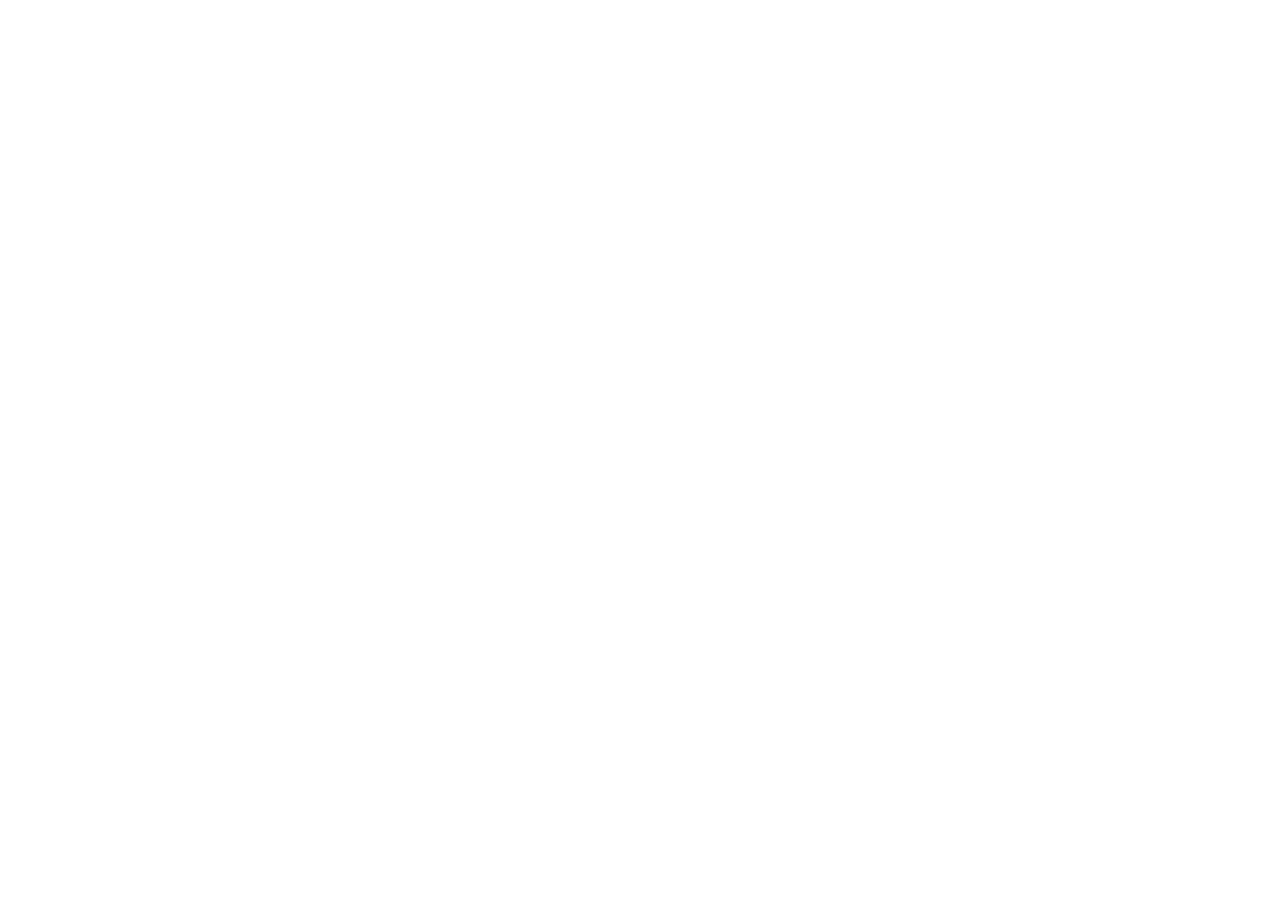
==== index.html @ 520da349 "Added Boilerplate" ====
<!DOCTYPE html>
<html lang="en">
<head>
    <meta charset="UTF-8">
    <meta http-equiv="X-UA-Compatible" content="IE=edge">
    <meta name="viewport" content="width=device-width, initial-scale=1.0">
    <title>HomePage</title>
</head>
<body>
    
</body>
</html>
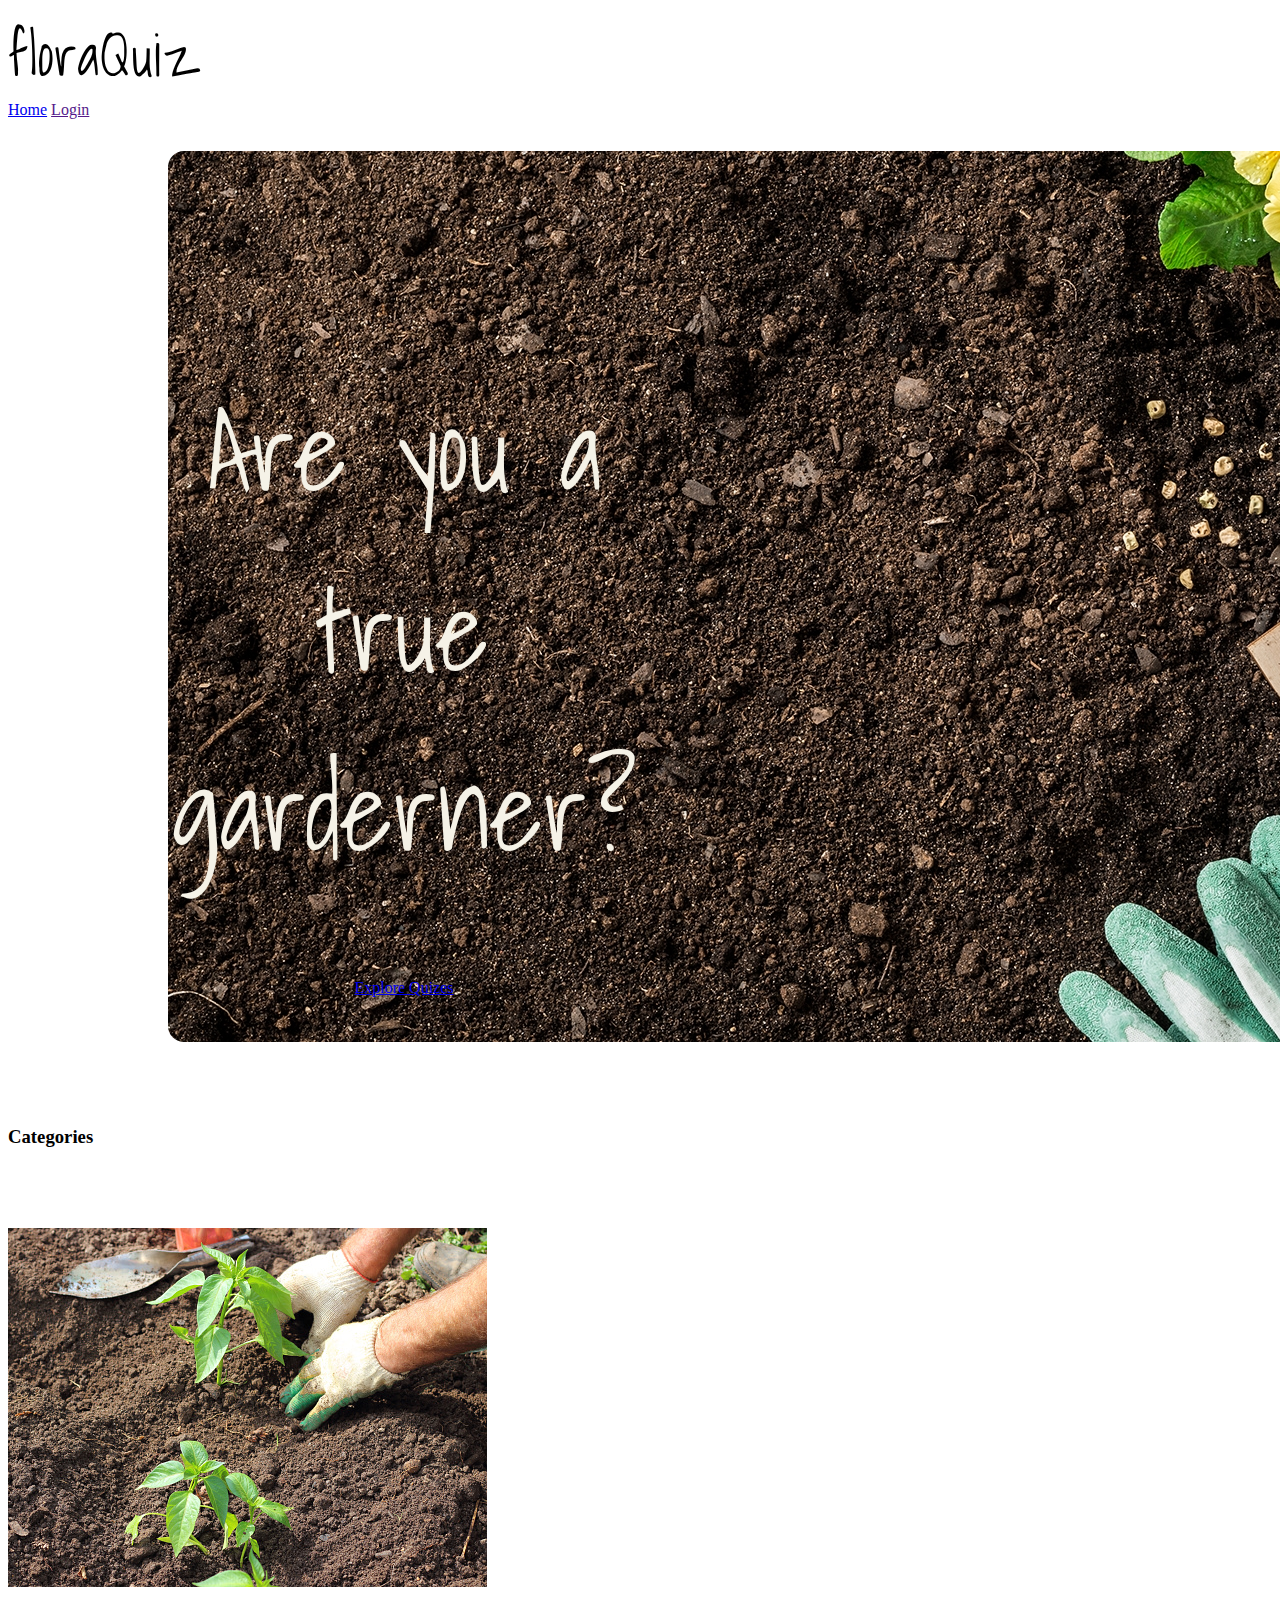
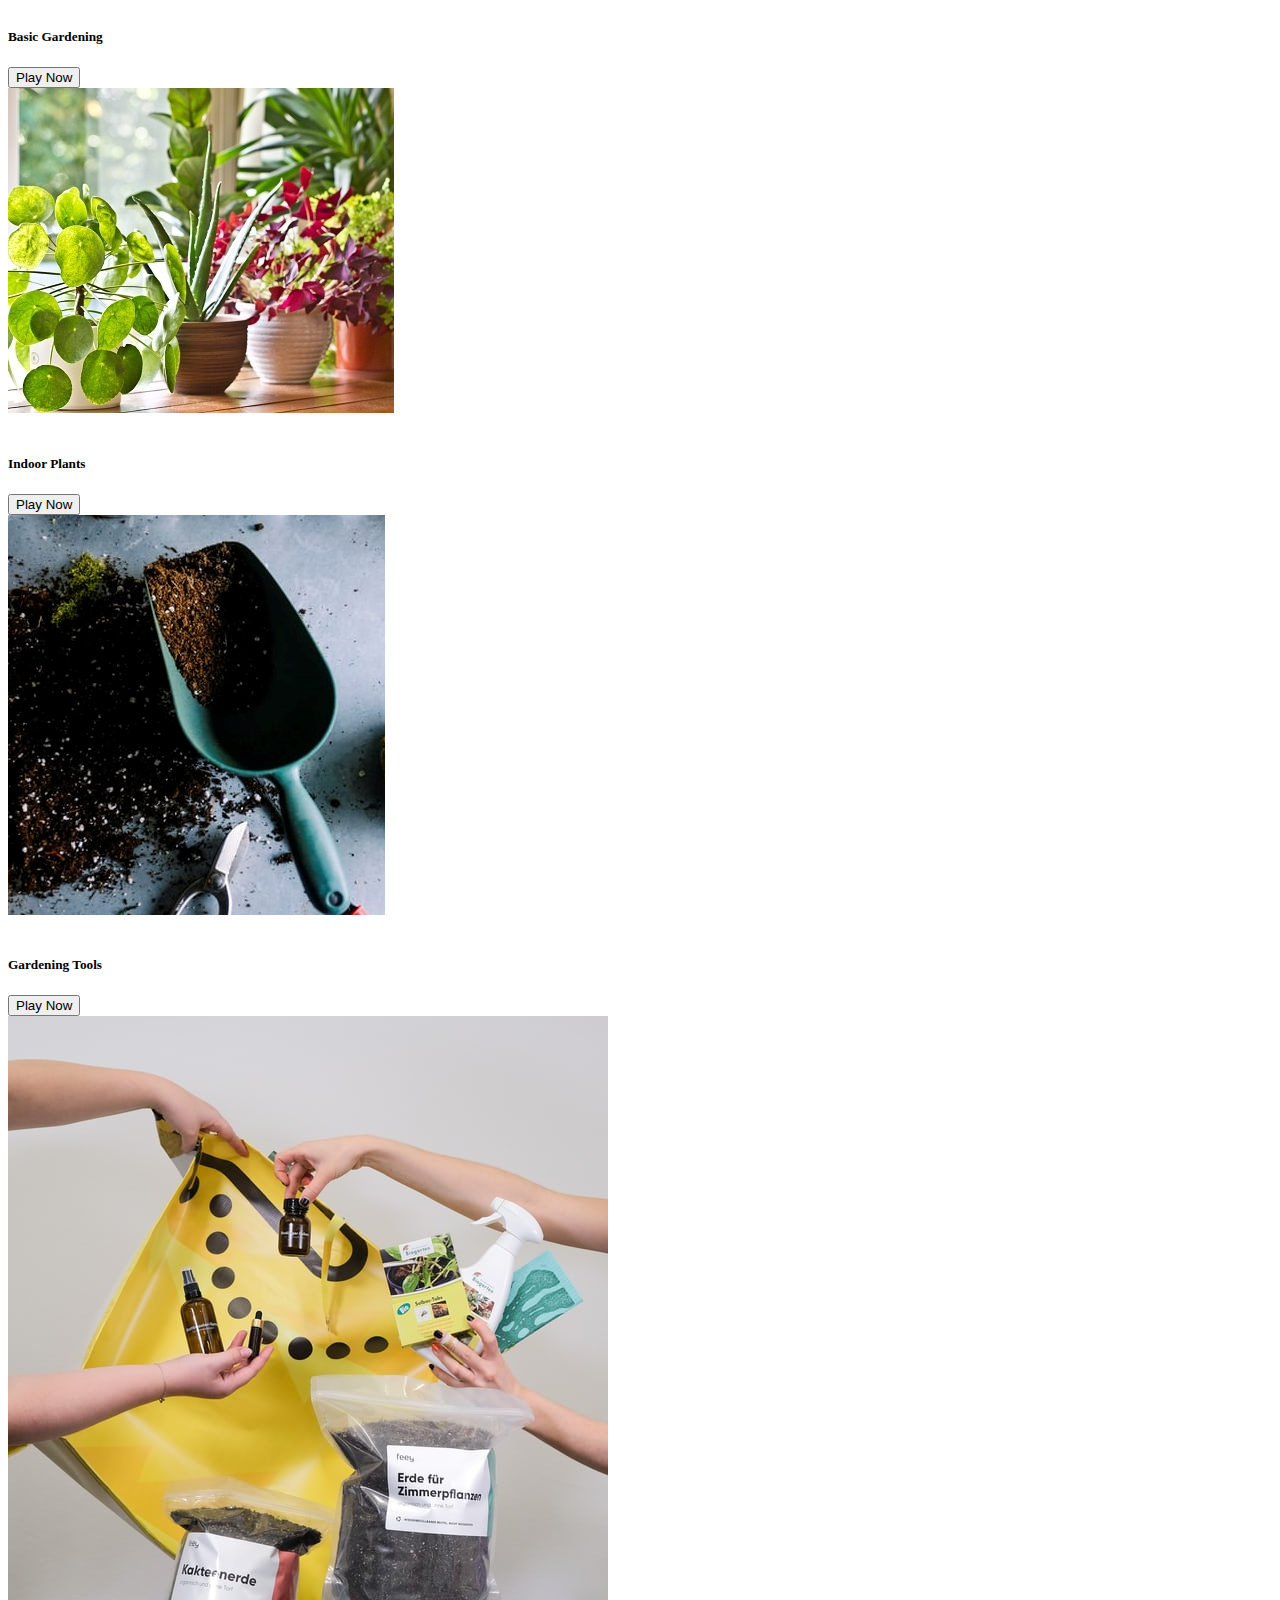
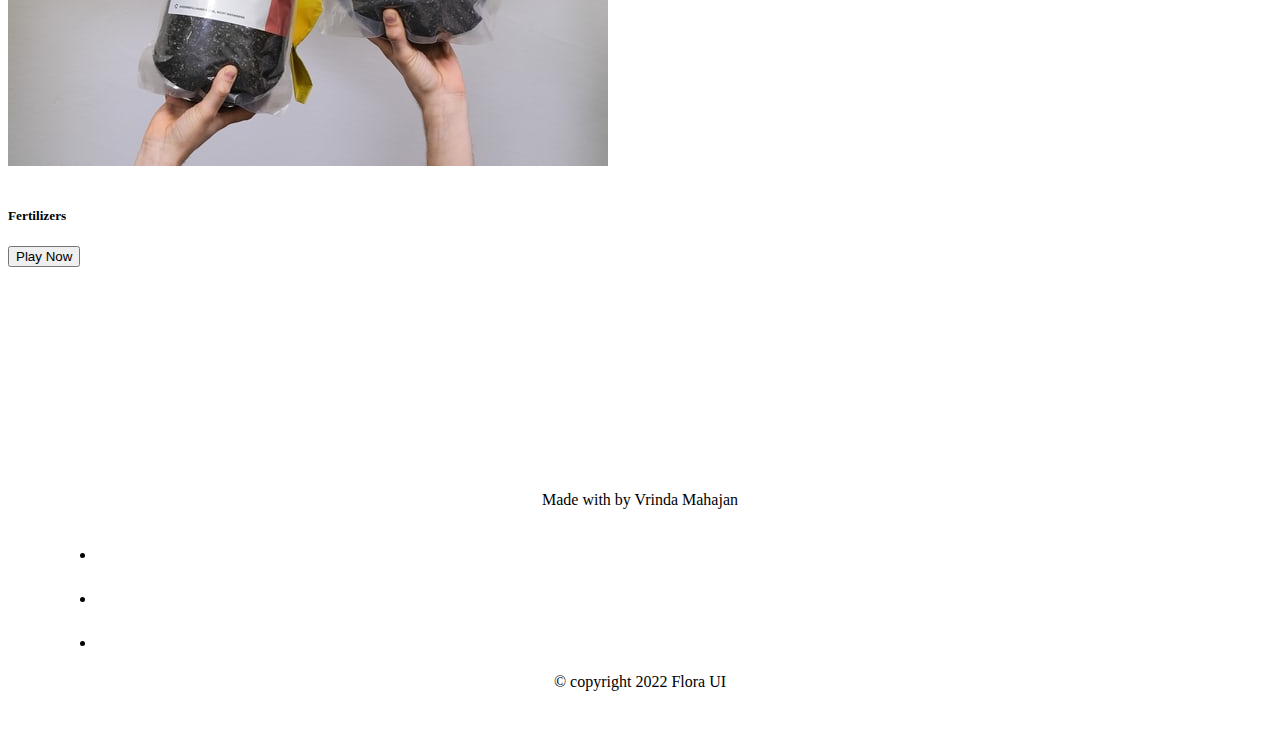
==== commit d4ac316d: "Added HomePage" ====
--- a/index.html
+++ b/index.html
@@ -4,9 +4,67 @@
     <meta charset="UTF-8">
     <meta http-equiv="X-UA-Compatible" content="IE=edge">
     <meta name="viewport" content="width=device-width, initial-scale=1.0">
-    <title>HomePage</title>
+    <link rel="stylesheet" href="https://cdnjs.cloudflare.com/ajax/libs/font-awesome/6.0.0-beta3/css/all.min.css" integrity="sha512-Fo3rlrZj/k7ujTnHg4CGR2D7kSs0v4LLanw2qksYuRlEzO+tcaEPQogQ0KaoGN26/zrn20ImR1DfuLWnOo7aBA==" crossorigin="anonymous" referrerpolicy="no-referrer" />
+    <link rel="stylesheet" href="https://flora-ui.netlify.app/src/app.css">
+    <link rel="stylesheet" href="./styles.css">
+    <title>FloraQuiz | Home</title>
+    
 </head>
 <body>
-    
+    <!-- Navbar -->
+    <nav class="flex-r">
+        <span class="m1 p1 m-right-auto app-name">floraQuiz<i class="fa-solid fa-question"></i></span>
+        <div class="m1 p1 align-center">
+            <a href="./index.html" class="btn btn-link text-lg text-decor-none"><i class="fa-solid fa-house-chimney"></i>Home</a>
+            <a href="" class="btn btn-link text-lg text-decor-none"><i class="fa-solid fa-right-to-bracket"></i>Login</a>
+        </div>
+    </nav>
+
+    <!-- Header Container -->
+    <div class="header-container">
+        <img class="header-img responsive-img" src="./assets/images/gardening.jpg" alt="Gardening">
+        <div class="header-img-overlay">
+            <p class="header-img-text text-bold-weight">Are you a true garderner?</p>
+            <a href="#category" class="btn btn-primary text-lg text-decor-none">Explore Quizes</a>
+        </div>
+    </div>
+
+    <!-- Category Container -->
+    <div>
+        <h3 id="category" class="category-text text-center">Categories</h3>
+        <div class="category-container flex-r">
+            <div class="card vertical-card1-container flex-c align-center">
+                <img class="card-img" src="./assets/images/basic-gardening.jpg" alt="Basic Gardening" >
+                <h5 class="">Basic Gardening</h5>
+                <a href="./index.html"><button class="m1 btn btn-primary">Play Now</button></a> 
+            </div>
+            <div class="card vertical-card1-container flex-c align-center">
+                <img class="card-img" src="./assets/images/indoor plant.jpg" alt="Indoor Plants" >
+                <h5 class="">Indoor Plants</h5>
+                <a href="./index.html"><button class="m1 btn btn-primary">Play Now</button></a> 
+            </div>
+            <div class="card vertical-card1-container flex-c align-center">
+                <img class="card-img" src="./assets/images/gardening tools.jpg" alt="Gardening Tools" >
+                <h5 class="">Gardening Tools</h5>
+                <a href="./index.html"><button class="m1 btn btn-primary">Play Now</button></a> 
+            </div>
+            <div class="card vertical-card1-container flex-c align-center">
+                <img class="card-img" src="./assets/images/fertilizers.jfif" alt="Fertilizers" >
+                <h5 class="">Fertilizers</h5>
+                <a href="./index.html"><button class="m1 btn btn-primary">Play Now</button></a> 
+            </div>
+        </div>
+    </div>
+
+    <!-- Footer -->
+    <footer class="footer">
+        <p>Made with <i class="red-color fas fa-heart"></i> by Vrinda Mahajan </p>
+        <ul class="m2 list-non-bullet">
+            <li class="p1 inline"><a class="footer-icons" href="https://github.com/vrinda-mahajan"><i class="fab fa-github"></i></a></li>
+            <li class="p1 inline"><a class="footer-icons" href="https://twitter.com/vrinda_mahajan"><i class="fab fa-twitter"></i></a></li>
+            <li class="p1 inline"><a class="footer-icons" href="https://www.linkedin.com/in/vrinda-mahajan-7a2b2a20b/"><i class="fab fa-linkedin-in"></i></a></li>
+        </ul>
+        <div>© copyright 2022 Flora UI</div>
+    </footer>
 </body>
 </html>--- a/styles.css
+++ b/styles.css
@@ -0,0 +1,76 @@
+@import url('https://fonts.googleapis.com/css2?family=Shadows+Into+Light&display=swap');
+
+.app-name {
+    font-size: 3.6rem;
+    letter-spacing: 1px;
+    font-family: 'Shadows Into Light', cursive;
+}
+
+/* Header Container */
+.header-container {
+    position: relative;
+    margin: 2rem 10rem;
+}
+
+.header-img {
+    border-radius: 1rem;
+}
+
+.header-img-overlay {
+    position: absolute;
+    width: 50%;
+    text-align: center;
+    top: 6rem;
+}
+
+.header-img-text {
+    font-family: 'Shadows Into Light', cursive;
+    font-size: 7rem;
+    color: #F5F2E7;
+    margin-bottom: 5rem;
+}
+
+/* Category Container */
+.category-text {
+    margin: 5rem 0;
+}
+.category-container{
+    justify-content: center;
+    flex-wrap: wrap;
+    gap: 4rem;
+}
+.card-img {
+    margin-bottom: 1rem;
+}
+
+/* Footer */
+.footer {
+    background-color: var(--primary-color2);
+    color: var(--white-color);
+    text-align: center;
+    padding: 3rem;
+    margin-top: 10rem;
+}
+.footer-icons {
+    color: var(--white-color);
+    display: inline;
+    font-size: 2.4rem;
+}
+.red-color {
+    color: var(--error-color);
+}
+
+@media screen and (max-width:786px) {
+    .header-img-overlay {
+        top: 2rem;
+    }
+    .header-img-text{
+        font-size: 4rem;
+        margin-bottom: 2rem;
+    }
+}
+@media screen and (max-width:480px) {
+    .header-img-text{
+        font-size: 3.2rem;
+    }
+}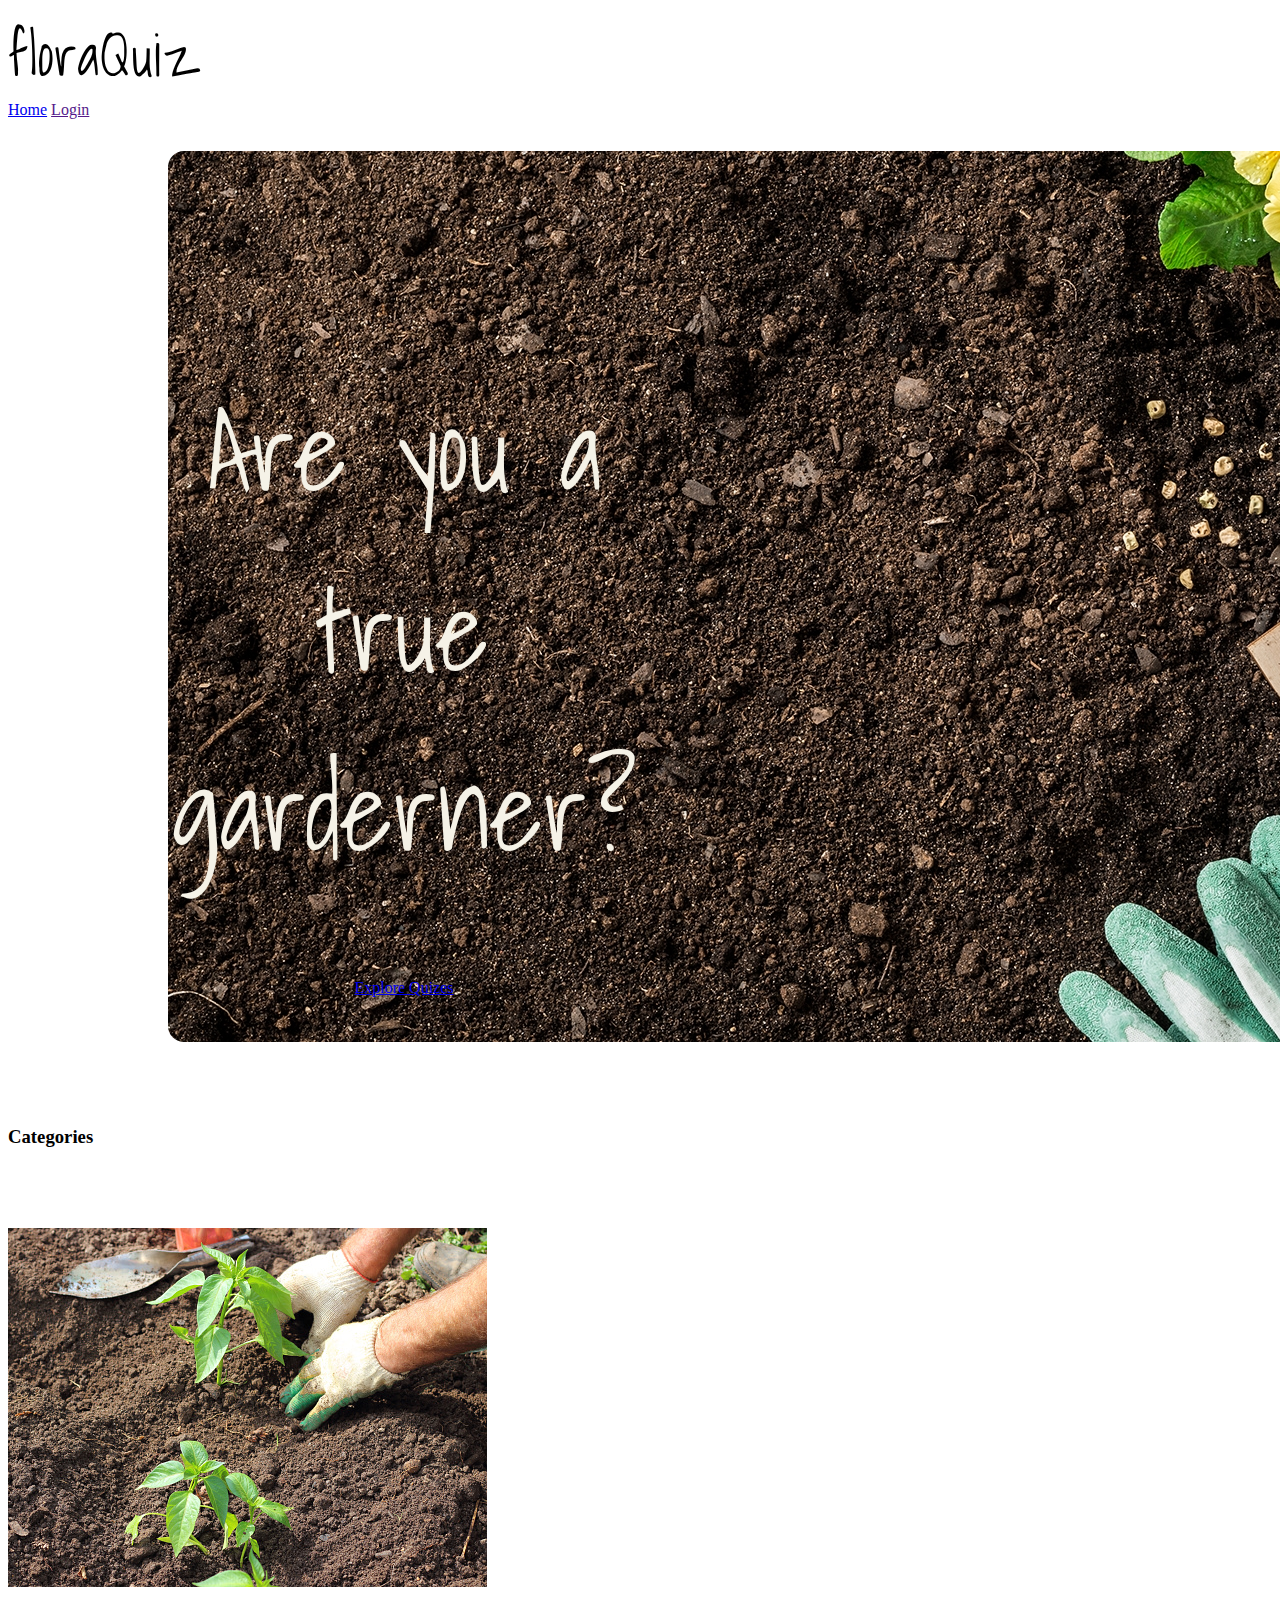
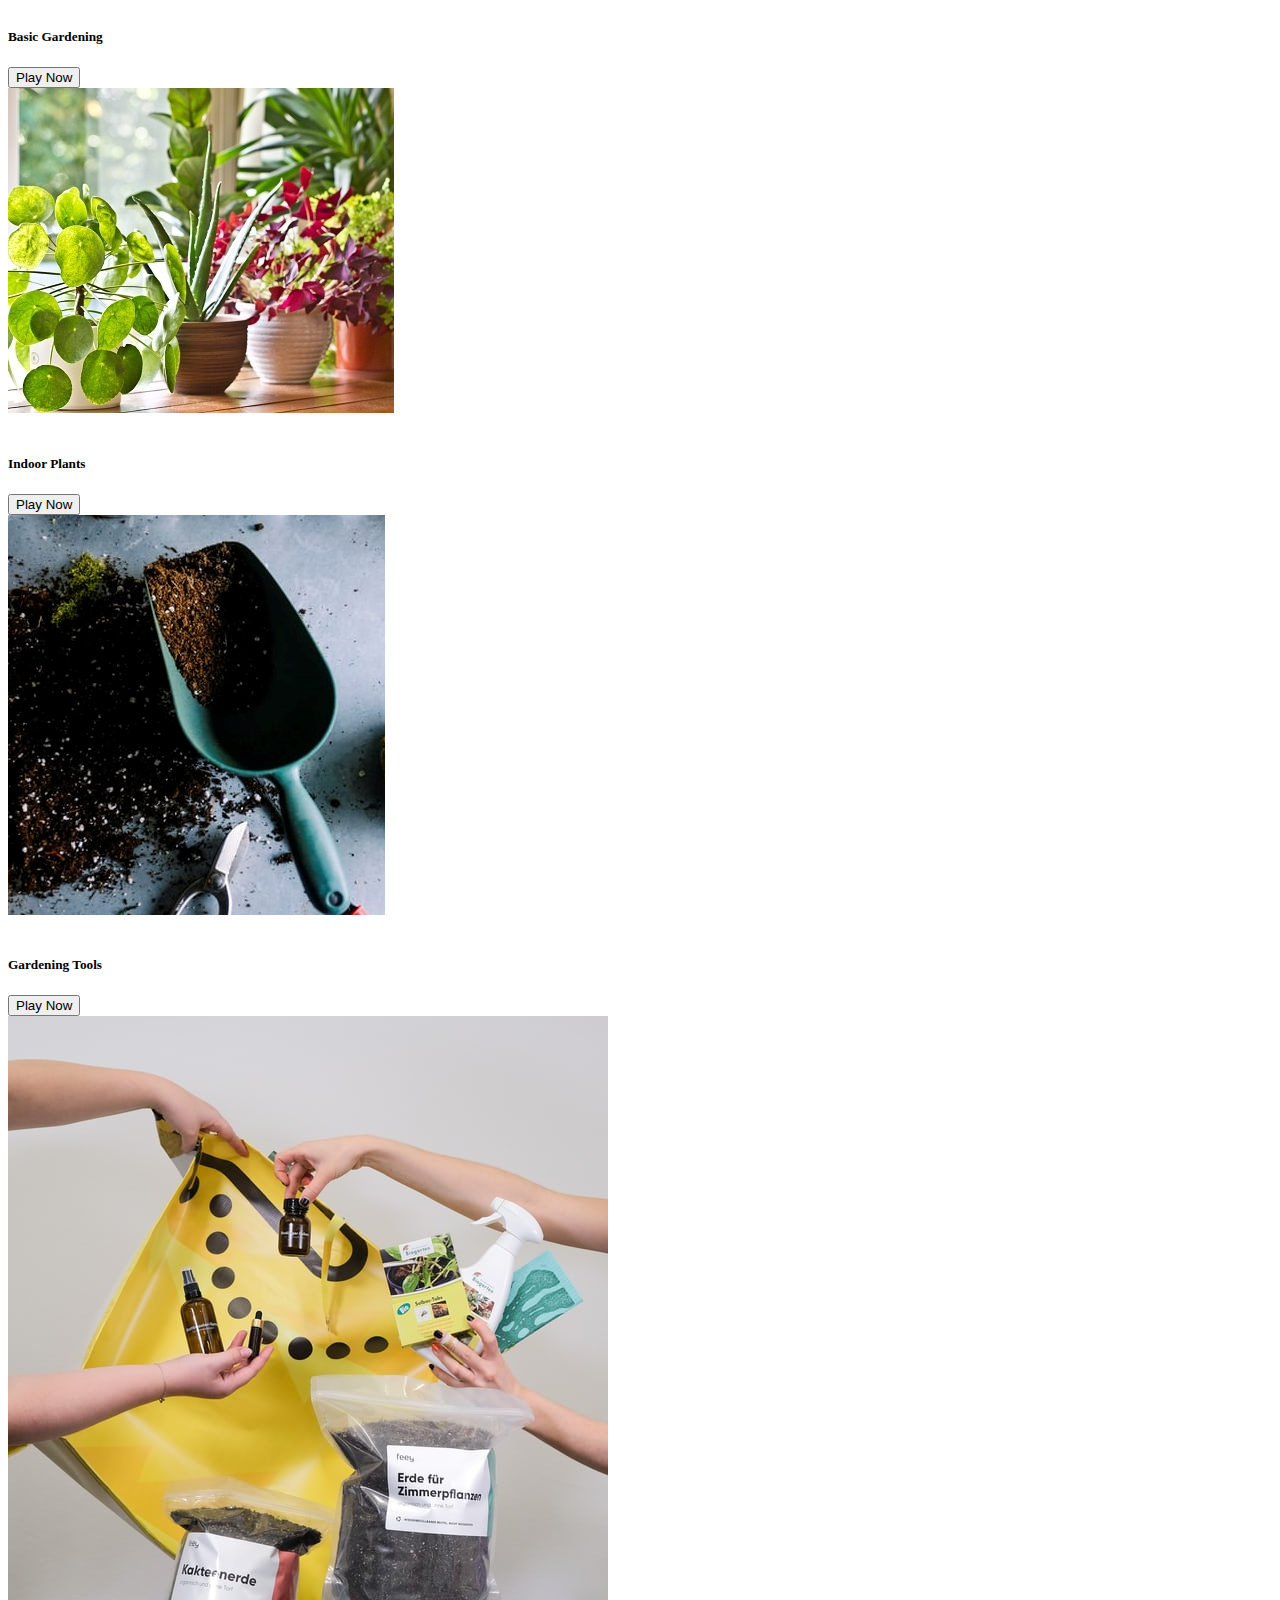
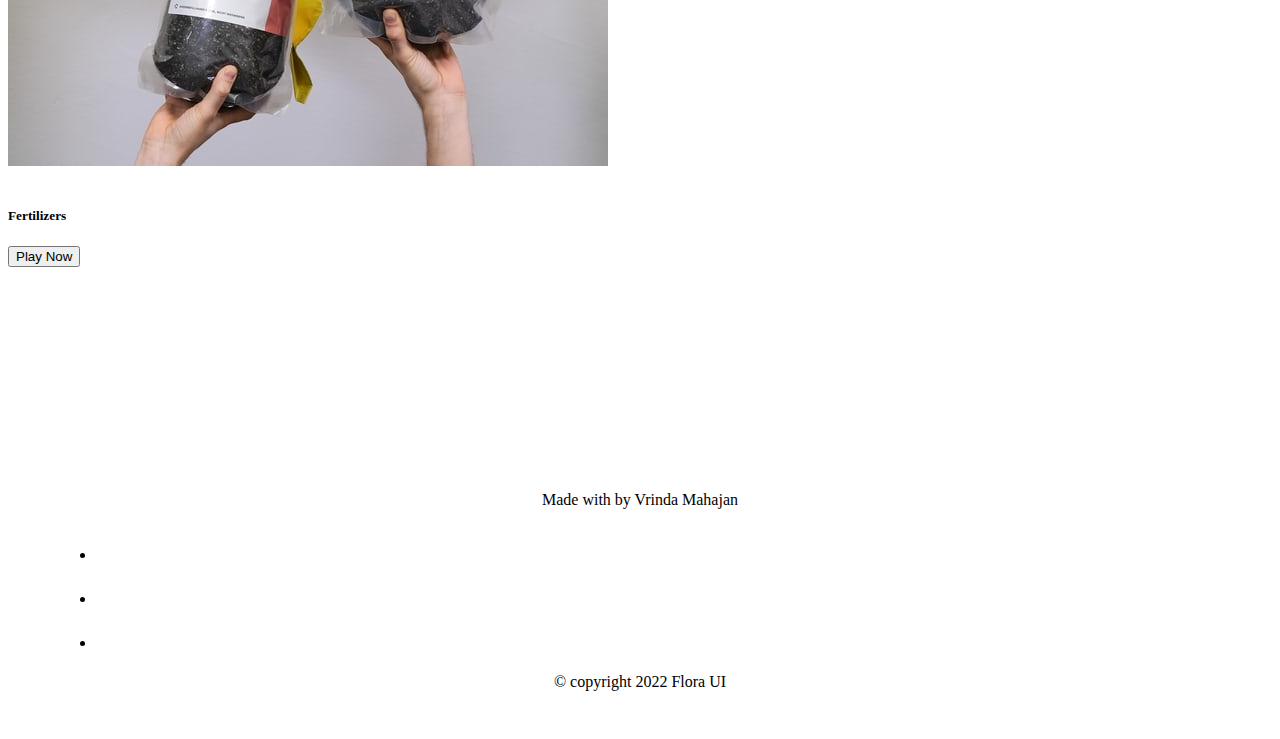
==== commit 58b0882f: "Added readme" ====
--- a/index.html
+++ b/index.html
@@ -33,22 +33,22 @@
     <div>
         <h3 id="category" class="category-text text-center">Categories</h3>
         <div class="category-container flex-r">
-            <div class="card vertical-card1-container flex-c align-center">
+            <div class="card card-vertical-container1 flex-c align-center">
                 <img class="card-img" src="./assets/images/basic-gardening.jpg" alt="Basic Gardening" >
                 <h5 class="">Basic Gardening</h5>
-                <a href="./index.html"><button class="m1 btn btn-primary">Play Now</button></a> 
+                <a href="./Pages/rulesPage/rules.html"><button class="m1 btn btn-primary">Play Now</button></a> 
             </div>
-            <div class="card vertical-card1-container flex-c align-center">
+            <div class="card card-vertical-container1 flex-c align-center">
                 <img class="card-img" src="./assets/images/indoor plant.jpg" alt="Indoor Plants" >
                 <h5 class="">Indoor Plants</h5>
                 <a href="./index.html"><button class="m1 btn btn-primary">Play Now</button></a> 
             </div>
-            <div class="card vertical-card1-container flex-c align-center">
+            <div class="card card-vertical-container1 flex-c align-center">
                 <img class="card-img" src="./assets/images/gardening tools.jpg" alt="Gardening Tools" >
                 <h5 class="">Gardening Tools</h5>
                 <a href="./index.html"><button class="m1 btn btn-primary">Play Now</button></a> 
             </div>
-            <div class="card vertical-card1-container flex-c align-center">
+            <div class="card card-vertical-container1 flex-c align-center">
                 <img class="card-img" src="./assets/images/fertilizers.jfif" alt="Fertilizers" >
                 <h5 class="">Fertilizers</h5>
                 <a href="./index.html"><button class="m1 btn btn-primary">Play Now</button></a> 
@@ -60,11 +60,11 @@
     <footer class="footer">
         <p>Made with <i class="red-color fas fa-heart"></i> by Vrinda Mahajan </p>
         <ul class="m2 list-non-bullet">
-            <li class="p1 inline"><a class="footer-icons" href="https://github.com/vrinda-mahajan"><i class="fab fa-github"></i></a></li>
-            <li class="p1 inline"><a class="footer-icons" href="https://twitter.com/vrinda_mahajan"><i class="fab fa-twitter"></i></a></li>
-            <li class="p1 inline"><a class="footer-icons" href="https://www.linkedin.com/in/vrinda-mahajan-7a2b2a20b/"><i class="fab fa-linkedin-in"></i></a></li>
+            <li class="p1 inline"><a class="footer-icons" target="_blank" href="https://github.com/vrinda-mahajan"><i class="fab fa-github"></i></a></li>
+            <li class="p1 inline"><a class="footer-icons" target="_blank" href="https://twitter.com/vrinda_mahajan"><i class="fab fa-twitter"></i></a></li>
+            <li class="p1 inline"><a class="footer-icons" target="_blank" href="https://www.linkedin.com/in/vrinda-mahajan-7a2b2a20b/"><i class="fab fa-linkedin-in"></i></a></li>
         </ul>
         <div>© copyright 2022 Flora UI</div>
     </footer>
 </body>
-</html>+</html>
--- a/styles.css
+++ b/styles.css
@@ -1,6 +1,15 @@
 @import url('https://fonts.googleapis.com/css2?family=Shadows+Into+Light&display=swap');
 
+html {
+    height: 100%;
+}
+
+body {
+    height: 100%;
+}
+
 .app-name {
+    color: var(--heading-color);
     font-size: 3.6rem;
     letter-spacing: 1px;
     font-family: 'Shadows Into Light', cursive;
@@ -73,4 +82,4 @@
     .header-img-text{
         font-size: 3.2rem;
     }
-}+}
